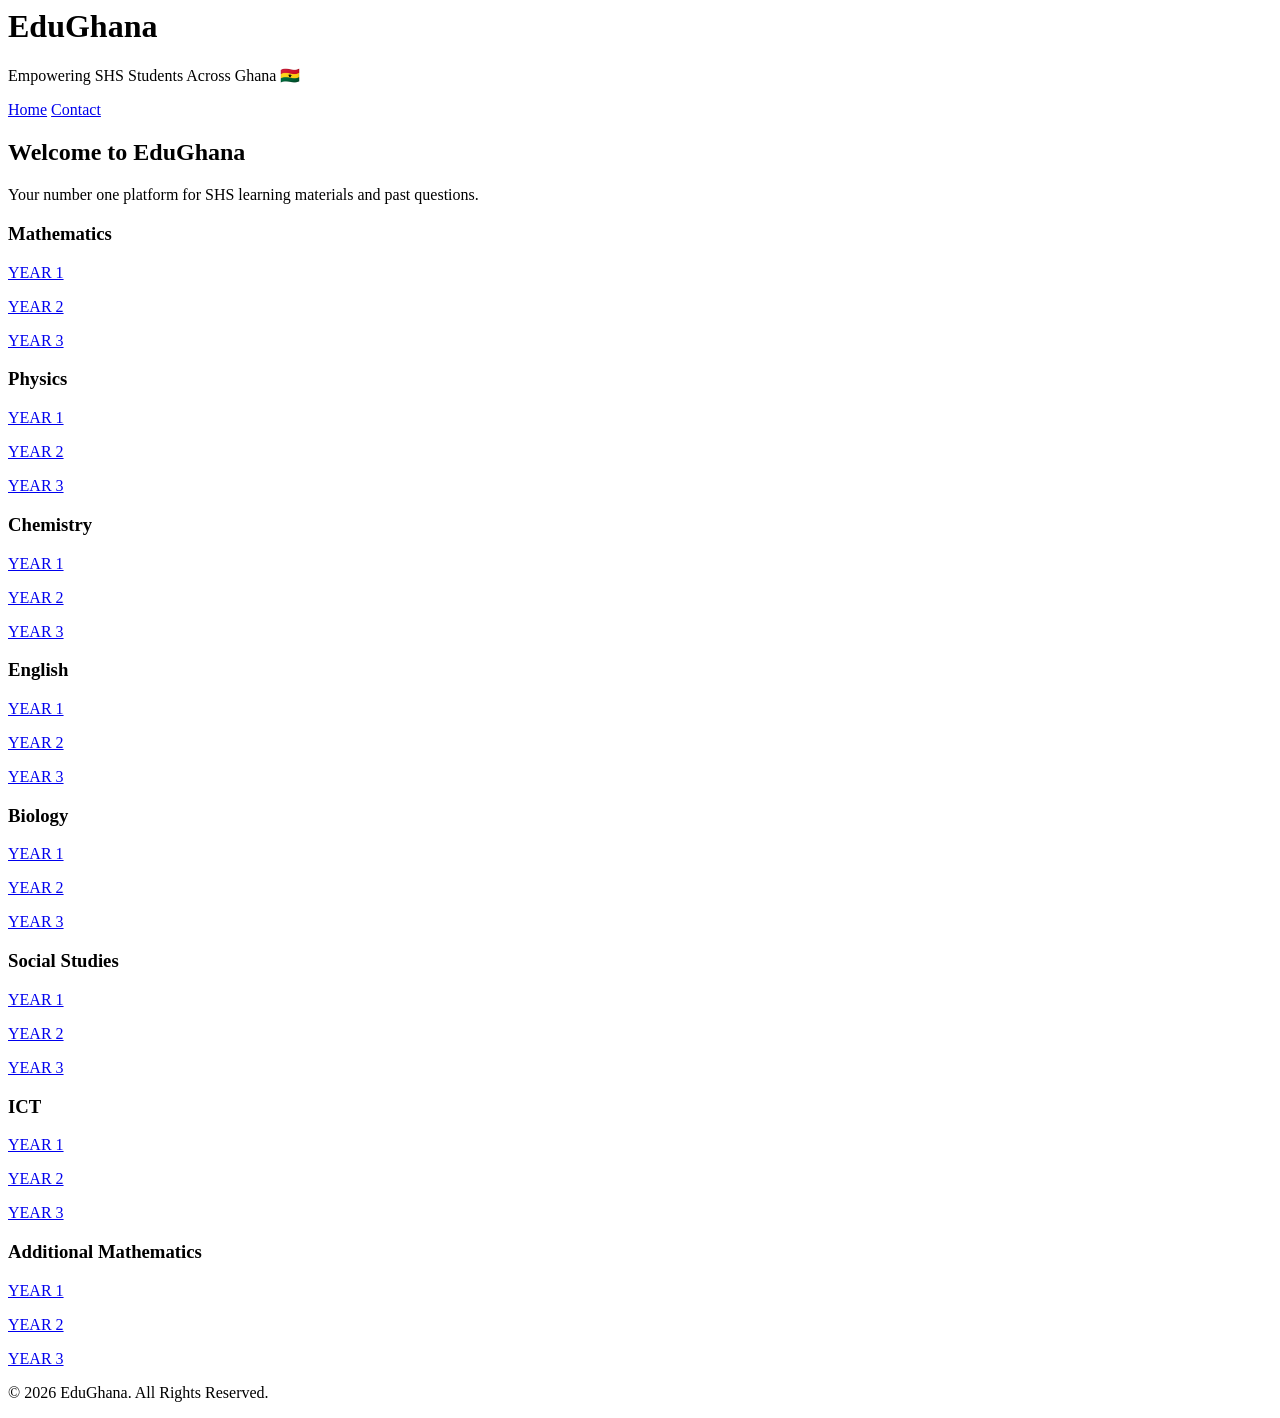
==== index.html @ d7c3a518 "Add files via upload" ====
<head>
    <meta charset="UTF-8">
    <meta name="viewport" content="width=device-width, initial-scale=1.0">
    <title>EduGhana - SHS Learning Hub</title>
    <link rel="stylesheet" href="style.css">
</head>
<body>

<header>
    <h1>EduGhana</h1>
    <p>Empowering SHS Students Across Ghana 🇬🇭</p>
</header>

<nav>
    <a href="index.html">Home</a>
    <a href="contact.html">Contact</a>
</nav>

<section>
    <h2>Welcome to EduGhana</h2>
    <p>Your number one platform for SHS learning materials and past questions.</p>

    <div class="subjects">
        <div class="card">
            <h3>Mathematics</h3>
            <p><a href="math-year1.html">YEAR 1</a></p>
            <p><a href="math-year2.html">YEAR 2</a></p>
            <p><a href="math-year3.html">YEAR 3</a></p>
        </div>

        <div class="card">
            <h3>Physics</h3>
            <p><a href="physics-year1.html">YEAR 1</a></p>
            <p><a href="physics-year2.html">YEAR 2</a></p>
            <p><a href="physics-year3.html">YEAR 3</a></p>
        </div>
        <div class="card">
            <h3>Chemistry</h3>
            <p><a href="chemistry-year1.html">YEAR 1</a></p>
            <p><a href="chemistry-year2.html">YEAR 2</a></p>
            <p><a href="chemistry-year3.html">YEAR 3</a></p>
        </div>
        <div class="card">
            <h3>English</h3>
            <p><a href="english-year1.html">YEAR 1</a></p>
            <p><a href="english-year2.html">YEAR 2</a></p>
            <p><a href="english-year3.html">YEAR 3</a></p>
        </div>
        <div class="card">
            <h3>Biology</h3>
            <p><a href="biology-year1.html">YEAR 1</a></p>
            <p><a href="biology-year2.html">YEAR 2</a></p>
            <p><a href="biology-year3.html">YEAR 3</a></p>
        </div>
        <div class="card">
            <h3>Social Studies</h3>
            <p><a href="social-year1.html">YEAR 1</a></p>
            <p><a href="social-year2.html">YEAR 2</a></p>
            <p><a href="social-year3.html">YEAR 3</a></p>
        </div>
        <div class="card">
            <h3>ICT</h3>
            <p><a href="ict-year1.html">YEAR 1</a></p>
            <p><a href="ict-year2.html">YEAR 2</a></p>
            <p><a href="ict-year3.html">YEAR 3</a></p>
        </div>
        <div class="card">
            <h3>Additional Mathematics</h3>
            <p><a href="A-math-year1.html">YEAR 1</a></p>
            <p><a href="A-math-year2.html">YEAR 2</a></p>
            <p><a href="A-math-year3.html">YEAR 3</a></p>
        </div>
    </div>
</section>

<footer>
    <p>© 2026 EduGhana. All Rights Reserved.</p>
</footer>

</body>
</html>
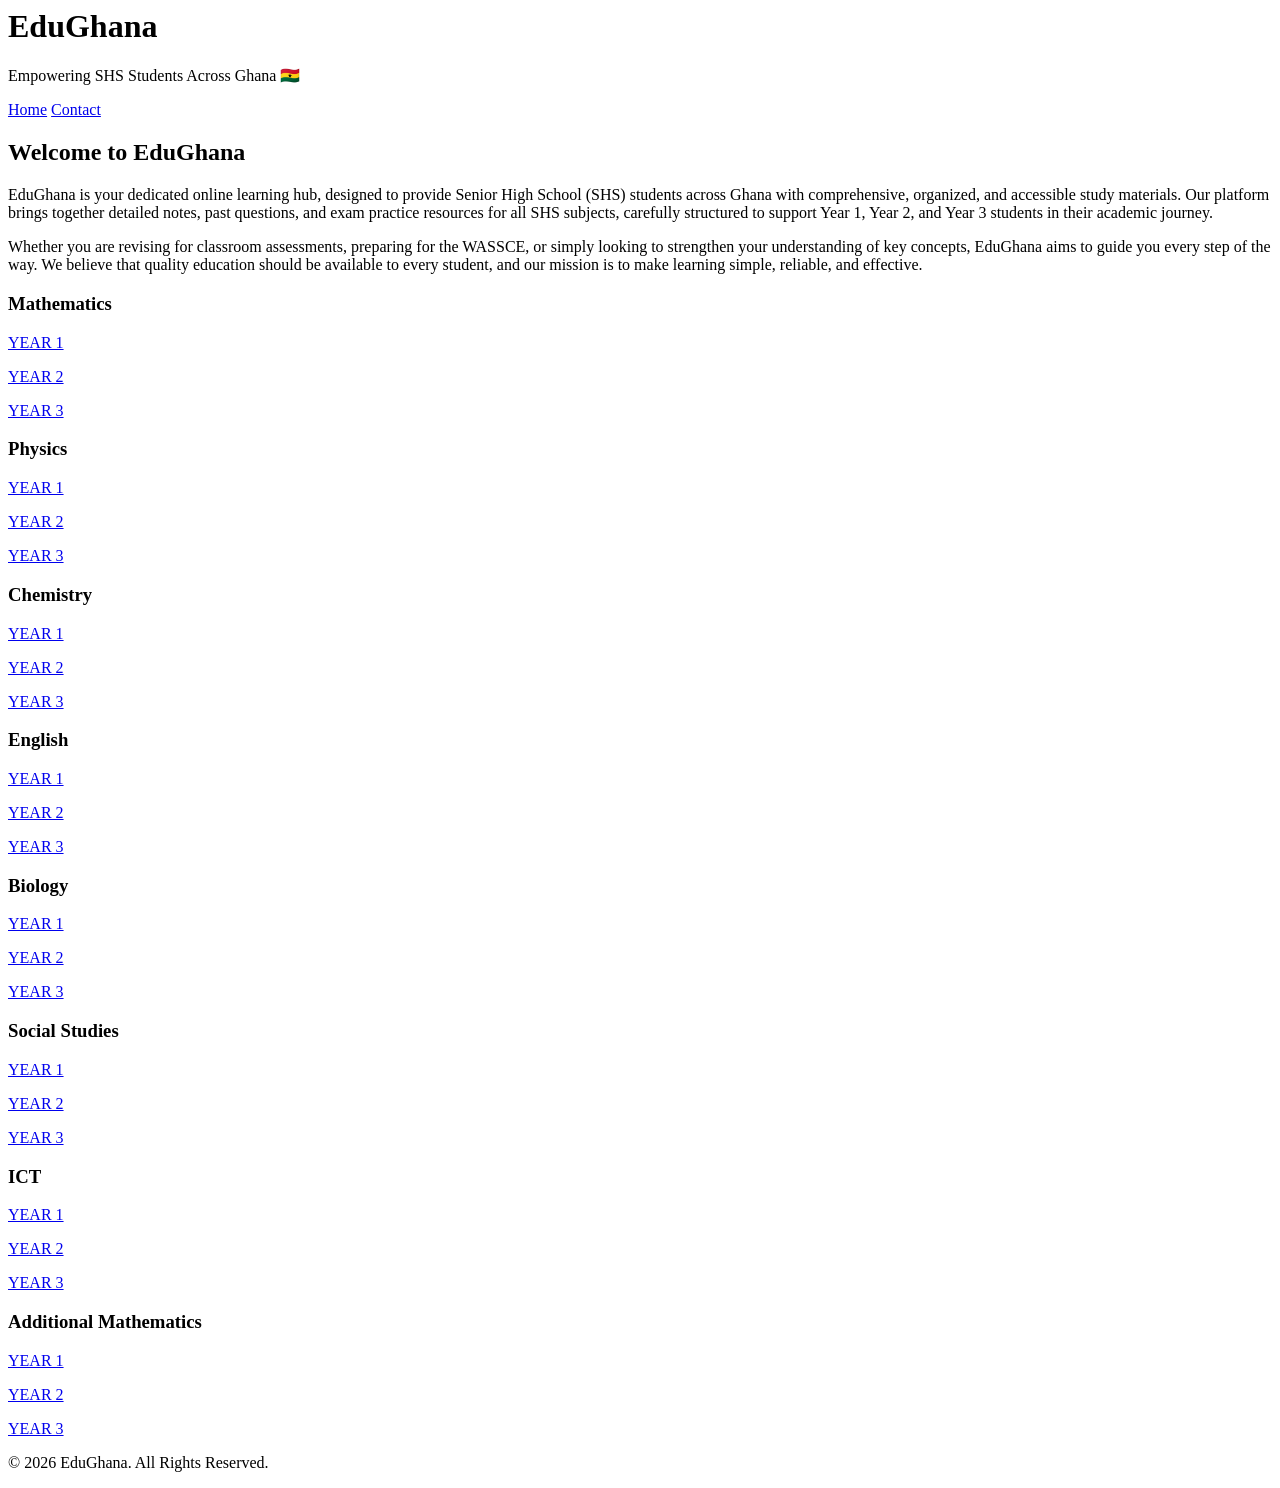
==== commit 54f62a3f: "Add index.html homepage" ====
--- a/index.html
+++ b/index.html
@@ -3,6 +3,7 @@
     <meta name="viewport" content="width=device-width, initial-scale=1.0">
     <title>EduGhana - SHS Learning Hub</title>
     <link rel="stylesheet" href="style.css">
+    <link rel="icon" type="image/png" href="icon.png">
 </head>
 <body>
 
@@ -13,13 +14,24 @@
 
 <nav>
     <a href="index.html">Home</a>
-    <a href="contact.html">Contact</a>
+    <a href="Contacts.html">Contact</a>
 </nav>
 
 <section>
     <h2>Welcome to EduGhana</h2>
-    <p>Your number one platform for SHS learning materials and past questions.</p>
+    <p>
+        EduGhana is your dedicated online learning hub, designed to provide Senior High School (SHS) students across Ghana with comprehensive, organized, and accessible study materials.  
+        Our platform brings together detailed notes, past questions, and exam practice resources for all SHS subjects, carefully structured to support Year 1, Year 2, and Year 3 students in their academic journey.
+    </p>
+    <p>
+        Whether you are revising for classroom assessments, preparing for the WASSCE, or simply looking to strengthen your understanding of key concepts, EduGhana aims to guide you every step of the way.  
+        We believe that quality education should be available to every student, and our mission is to make learning simple, reliable, and effective.
+    </p>
 
+    <div class="subjects">
+        <!-- Subject cards go here -->
+    </div>
+</section>
     <div class="subjects">
         <div class="card">
             <h3>Mathematics</h3>
